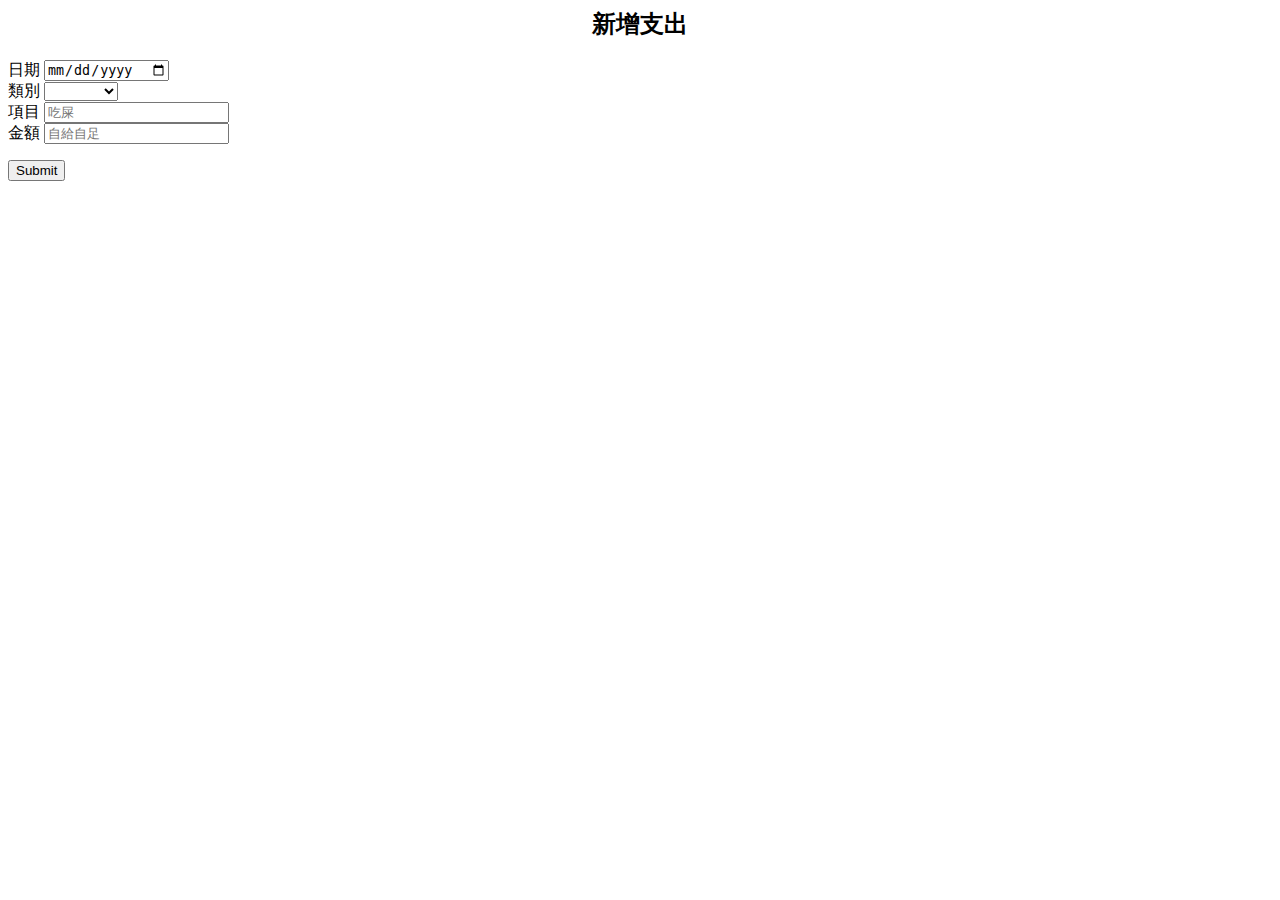
==== new-expense.html @ 8b059318 "Add files via upload" ====
<html>
  <head>
    <title>記帳</title>
    <script src="js/jquery.min.js"></script>
    <script src="js/bootstrap.min.js"></script>
    <script src="js/fdb-all.min.js"></script>
    <link rel="stylesheet" href="css/bootstrap.min.css" />
    <meta name="viewport" content="width=device-width, initial-scale=1, maximum-scale=1">
    <meta charset="UTF-8">
  </head>
  <body>
    <div class="container">
      <div class="col-md-12">
        <h2 style="margin-bottom:20px;text-align:center;">新增支出</h2>
        <form>
          <div class="form-group">
            <label for="exampleInputEmail1">日期</label>
            <input id="date" type="date" class="form-control" name="date">
          </div>
          <div class="form-group">
            <label for="exampleInputPassword1">類別</label>
            <select id="category" class="form-control" name="category">
              <option value=""></option>
              <option value="餐飲">拉屎</option>
              <option value="交通">拉屎兩次</option>
              <option value="娛樂">拉屎三次</option>
              <option value="生活用品">拉到死</option>
            </select>
          </div>
          <div class="form-group">
            <label for="exampleInputFile">項目</label>
            <input id="name" type="text" class="form-control" name="name" placeholder="吃屎">
          </div>
          <div class="form-group">
            <label for="exampleInputFile">金額</label>
            <input id="amount" type="number" class="form-control" name="amount" placeholder="自給自足">
          </div>
        </form>
        <button id="submit" class="btn btn-primary">Submit</button>
      </div>
    </div>
    <script>
      var fdb = new ForerunnerDB();
      var db = fdb.db("DB");
      var expensesCollection = db.collection("expenses");
      expensesCollection.load();
      $("#submit").on("click",function(){
        expensesCollection.insert({
          date:$("#date").val(),
          category:$("#category").val(),
          name:$("#name").val(),
          amount:$("#amount").val()/1 // 將字串轉為數字
        });
        expensesCollection.save();
        alert("你長太醜了!儲存失敗！(笑");
        date:$("#date").val("");
        categoryId:$("#category").val("");
        name:$("#name").val("");
        amount:$("#amount").val("");
      });

    </script>
  </body>
</html>
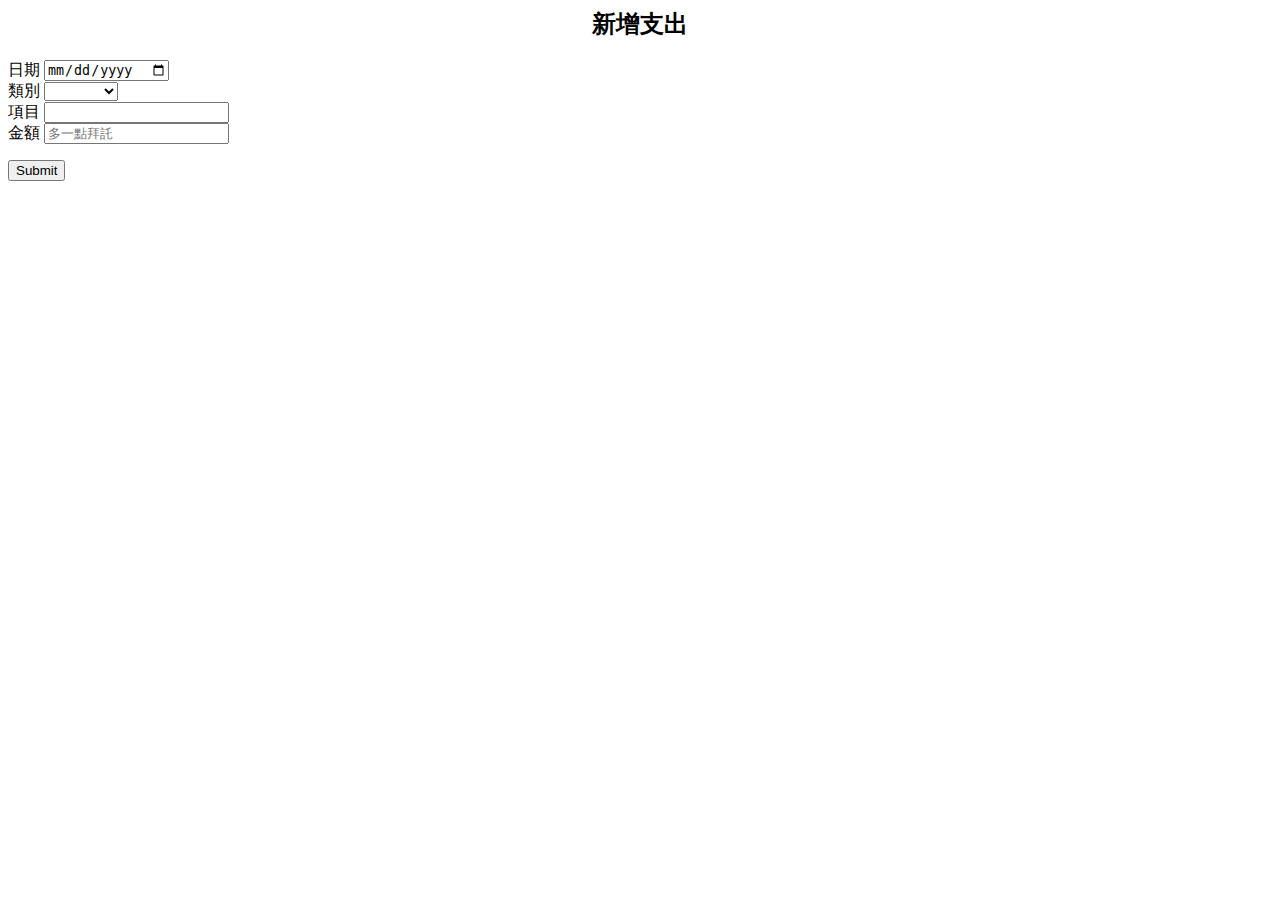
==== commit d5cf594b: "Update new-expense.html" ====
--- a/new-expense.html
+++ b/new-expense.html
@@ -21,19 +21,19 @@
             <label for="exampleInputPassword1">類別</label>
             <select id="category" class="form-control" name="category">
               <option value=""></option>
-              <option value="餐飲">拉屎</option>
-              <option value="交通">拉屎兩次</option>
-              <option value="娛樂">拉屎三次</option>
-              <option value="生活用品">拉到死</option>
+              <option value="餐飲">餐飲</option>
+              <option value="交通">交通</option>
+              <option value="娛樂">娛樂</option>
+              <option value="生活用品">生活用品</option>
             </select>
           </div>
           <div class="form-group">
             <label for="exampleInputFile">項目</label>
-            <input id="name" type="text" class="form-control" name="name" placeholder="吃屎">
+            <input id="name" type="text" class="form-control" name="name" placeholder="">
           </div>
           <div class="form-group">
             <label for="exampleInputFile">金額</label>
-            <input id="amount" type="number" class="form-control" name="amount" placeholder="自給自足">
+            <input id="amount" type="number" class="form-control" name="amount" placeholder="多一點拜託">
           </div>
         </form>
         <button id="submit" class="btn btn-primary">Submit</button>
@@ -52,7 +52,8 @@
           amount:$("#amount").val()/1 // 將字串轉為數字
         });
         expensesCollection.save();
-        alert("你長太醜了!儲存失敗！(笑");
+        alert("你長太醜了!儲存失敗！");
+        alert("好啦，其實還是有存到");
         date:$("#date").val("");
         categoryId:$("#category").val("");
         name:$("#name").val("");
